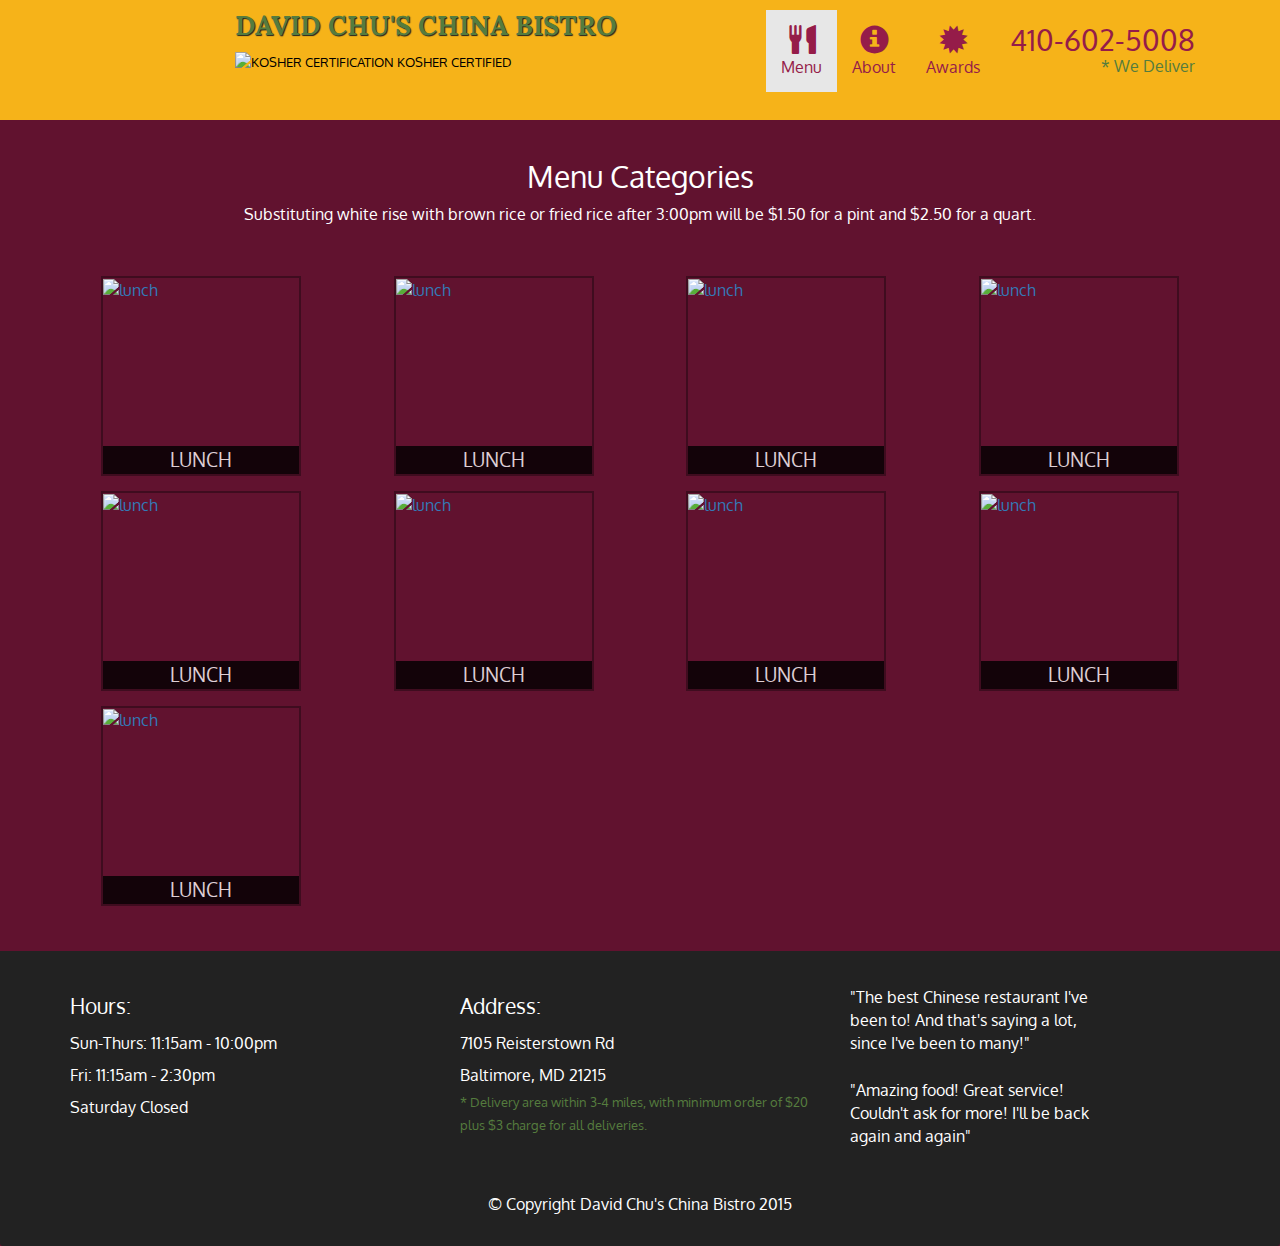
==== menu-categories.html @ 900f679c "menu-items" ====
<!DOCTYPE html>
<html lang="en">
<head>
	<meta charset="utf-8">
	<meta http-equiv="X-UA-Compatible" content="IE=edge">
	<meta name="viewport" content="width=device-width, initial-scale=1">
	<title>David Chu's China Bistro</title>
	<link rel="stylesheet" href="css/bootstrap.min.css">
	<link href="stylesheet.css" rel="stylesheet" type="text/css">
	<link href="https://fonts.googleapis.com/css?family=Oxygen:400,300,700" rel="stylesheet" type="text/css"> 

    <link href="https://fonts.googleapis.com/css?family=Lora" rel="stylesheet">

</head>
<body>
<header>
	<nav id="header-nav" class="navbar navbar-default">
	<div class="container">
	<div class="navbar-header">
		<a href="index.html" class="pull-left visible-md visible-lg"><div id="logo-img" alt="Logo Image"></div>
		</a>
<div class="navbar-brand">
	<a href="index.html"><h1>David Chu's China Bistro</h1></a>
	<p>
	<img src="http://lemonmastercleanse.com/wp-content/uploads/2015/12/Kosher-Certification.jpg" height=30px alt="Kosher certification">
	<span>Kosher Certified</span>
	</p>

</div>

<button type="button" class="navbar-toggle collapsed" data-toggle="collapse" data-target="#collapsable-nav" aria-expanded="false">
	<span class="sr-only">Toggle navigation</span>
	<span class="icon-bar"></span>
	<span class="icon-bar"></span>
	<span class="icon-bar"></span>
</button>
</div>

   <div id="collapsable-nav" class="collapse navbar-collapse">
   <ul id="nav-list" class="nav navbar-nav navbar-right">
   <li class="active">
   <a href="menu-categories.html">
   <span class="glyphicon glyphicon-cutlery"></span><br class="hidden-xs">Menu</a>
   </li>
   <li>
   <a href="#">
   <span class="glyphicon glyphicon-info-sign"></span><br class="hidden-xs">About</a>
   </li>
   <li>
   <a href="#">
   <span class="glyphicon glyphicon-certificate"></span>
   <br class="hidden-xs">Awards</a>
   </li>
   <li id="phone" class="hidden-xs">
   <a href="tel:410-602-5008">
   <span>410-602-5008</span></a><div>* We Deliver</div>
   </li>
   </ul>

		
	</div>
	</nav>



</header>

<div id="call-btn" class="visible-xs">
<a class="btn" href="tel:410-602-5--8">
<span class="glyphicon glyphicon-earphone"></span>410-602-5008</a>
</div>
<div id="xs-deliver" class="text-center visible-xs">* We Deliver</div>

<div id="main-content" class="container">
<h2 id="menu-categories-title" class="text-center">Menu Categories</h2>
<div class="text-center">
Substituting white rise with brown rice or fried rice after 3:00pm will be $1.50 for a pint and $2.50 for a quart.
</div>

<section class="row">
	<div class="col-md-3 col-sm-4 col-xs-6 col-xxs-12">
		<a href="single-category.html">
		<div class="category-tile">
		<img width="200" height="200" src="http://image6.buzzintown.com/files/event/upload_124000/upload_original/526294-new-years-eve-dinner-at-baluchi.jpg" alt="lunch">
		<span>Lunch</span>
		</div>
		</a>
	</div>
		<div class="col-md-3 col-sm-4 col-xs-6 col-xxs-12">
		<a href="single-category.html">
		<div class="category-tile">
		<img width="200" height="200" src="http://image6.buzzintown.com/files/event/upload_124000/upload_original/526294-new-years-eve-dinner-at-baluchi.jpg" alt="lunch">
		<span>Lunch</span>
		</div>
		</a>
	</div>
		<div class="col-md-3 col-sm-4 col-xs-6 col-xxs-12">
		<a href="single-category.html">
		<div class="category-tile">
		<img width="200" height="200" src="http://image6.buzzintown.com/files/event/upload_124000/upload_original/526294-new-years-eve-dinner-at-baluchi.jpg" alt="lunch">
		<span>Lunch</span>
		</div>
		</a>
	</div>
	<div class="col-md-3 col-sm-4 col-xs-6 col-xxs-12">
		<a href="single-category.html">
		<div class="category-tile">
		<img width="200" height="200" src="http://image6.buzzintown.com/files/event/upload_124000/upload_original/526294-new-years-eve-dinner-at-baluchi.jpg" alt="lunch">
		<span>Lunch</span>
		</div>
		</a>
	</div>
<div class="col-md-3 col-sm-4 col-xs-6 col-xxs-12">
		<a href="single-category.html">
		<div class="category-tile">
		<img width="200" height="200" src="http://image6.buzzintown.com/files/event/upload_124000/upload_original/526294-new-years-eve-dinner-at-baluchi.jpg" alt="lunch">
		<span>Lunch</span>
		</div>
		</a>
	</div>
	<div class="col-md-3 col-sm-4 col-xs-6 col-xxs-12">
		<a href="single-category.html">
		<div class="category-tile">
		<img width="200" height="200" src="http://image6.buzzintown.com/files/event/upload_124000/upload_original/526294-new-years-eve-dinner-at-baluchi.jpg" alt="lunch">
		<span>Lunch</span>
		</div>
		</a>
	</div>
	<div class="col-md-3 col-sm-4 col-xs-6 col-xxs-12">
		<a href="single-category.html">
		<div class="category-tile">
		<img width="200" height="200" src="http://image6.buzzintown.com/files/event/upload_124000/upload_original/526294-new-years-eve-dinner-at-baluchi.jpg" alt="lunch">
		<span>Lunch</span>
		</div>
		</a>
	</div>
	<div class="col-md-3 col-sm-4 col-xs-6 col-xxs-12">
		<a href="single-category.html">
		<div class="category-tile">
		<img width="200" height="200" src="http://image6.buzzintown.com/files/event/upload_124000/upload_original/526294-new-years-eve-dinner-at-baluchi.jpg" alt="lunch">
		<span>Lunch</span>
		</div>
		</a>
	</div>
	<div class="col-md-3 col-sm-4 col-xs-6 col-xxs-12">
		<a href="single-category.html">
		<div class="category-tile">
		<img width="200" height="200" src="http://image6.buzzintown.com/files/event/upload_124000/upload_original/526294-new-years-eve-dinner-at-baluchi.jpg" alt="lunch">
		<span>Lunch</span>
		</div>
		</a>
	</div>



</section>
	

</div>

<footer class="panel-footer">
<div class="container">
<div class="row">
<section id="hours" class="col-sm-4">
<span>Hours:</span><br>
Sun-Thurs: 11:15am - 10:00pm<br>
Fri: 11:15am - 2:30pm<br>
Saturday Closed
<hr class="visible-xs">
</section>
<section id="address" class="col-sm-4">
<span>Address:</span><br>
7105 Reisterstown Rd<br>
Baltimore, MD 21215
<p>* Delivery area within 3-4 miles, with minimum order of $20 plus $3 charge for all deliveries.</p>
<hr class="visible-xs">
</section>
<section id="testimonials" class="col-sm-3">
<p>"The best Chinese restaurant I've been to! And that's saying a lot, since I've been to many!"</p>
<p>"Amazing food! Great service! Couldn't ask for more! I'll be back again and again"</p>
</section>
</div>
<div class="text-center">&copy; Copyright David Chu's China Bistro 2015</div>
</div>
</footer>

<!-- jQuery (Bootstrap JS plugins depend on it) -->
<script src="js/jquery-3.1.1.min.js"></script>
<script src="js/bootstrap.min.js"></script>
<script src="js/script.js"></script>
</body>
</html>
---- stylesheet.css ----
body {font-size: 16px;
color:#fff;
background-color: #61122f;
font-family: 'Oxygen', sans-serif;}

/** HEADER **/
#header-nav {background-color: #f6b319;
border-radius: 0;
border: 0;}


#logo-img {background: url("https://upload.wikimedia.org/wikipedia/commons/thumb/2/27/Media_Chinese_logo.svg/150px-Media_Chinese_logo.svg.png") no-repeat;
width: 150px;
height: 100px;
margin: 10px 15px 10px 0;}

.navbar-brand h1 {/* Restaurant name */
font-family: 'Lora', serif;
color: #557c3e;
font-size: 1.5em;
text-transform: uppercase;
font-weight: bold;
text-shadow: 1px 1px 1px #222;
margin-top: 0;
margin-bottom: 0;
line-height: .75;}

.navbar-brand a:hover, .navbar-brand a:focus {text-decoration: none;}

.navbar-brand p { /* Kosher cert */
color: #000;
text-transform: uppercase;
font-size: .7em;
margin-top: 15px;}

.navbar-brand p span { /* kosher logo */
vertical-align: middle;}

#nav-list {margin-top: 10px;}

#nav-list a {color: #951c49;
text-align: center;}

#nav-list a:hover {background: #e7e7e7;}

#nav-list a span {font-size: 1.8em;}

#phone {margin-top: 5px;}

#phone a {/* Phone number */
text-align: right;
padding-bottom: 0;}

#phone div {/* we deliver */
color: #557c3e;
text-align: right;
padding-right: 15px;}

.navbar-header button.navbar-toggle, .navbar-header .iconbar {border: 1px solid #61122f;}

.navbar-header button.navbar-toggle {clear: both;
margin-top: -30px;}

.panel-footer {
	margin-top: 30px;
	padding-top: 35px;
	padding-bottom: 30px;
	background-color: #222;
	border-top: 0;
}

.panel-footer div.row {
	margin-bottom: 35px;
}
#hours, #address {
	line-height: 2;
}
#hours > span, #address > span {
	font-size: 1.3em;
}
#address p {
	color: #557c3e;
	font-size: .8em;
	line-height: 1.8;
}
#testimonial {
	font-style: italic;
}
#testimonials p:nth-child(2) {
	margin-top: 25px;
}
.container .jumbotron {
	box-shadow: 0 0 50px #3f0c1f;
	border: 2px solid #3f0c1f;
}

#menu-tile, #specials-tile, #map-tile {
	height: 250px;
	width: 100%;
	margin-bottom: 15px;
	position: relative;
	border: 2px solid #3f0c1f;
	overflow: hidden;
}
#specials-tile:hover, #menu-tile:hover, #map-tile:hover {
	box-shadow: 0 1px 5px 1px #cccccc;
}

#menu-tile {
	background: url("http://i.ndtvimg.com/i/2015-09/chilli-chicken-625_625x350_41441399214.jpg") no-repeat;
	background-position: center;
}
#specials-tile {
	background: url("http://i.ndtvimg.com/i/2015-09/chilli-chicken-625_625x350_41441399214.jpg") no-repeat;
	background-position: center;
}

#menu-tile span, #specials-tile span, #map-tile span {
	position: absolute;
	bottom: 0;
	right: 0;
	width: 100%;
	text-align: center;
	font-size: 1.6em;
	text-transform: uppercase;
	background-color: #000;
	color: #fff;
	opacity: .8;
}

/* menu categories */
.category-tile {
	position: relative;
	border: 2px solid #3f0c1f;
	overflow: hidden;
	width: 200px;
	height: 200px;
	margin: 0 auto 15px;
}
.category-tile span {
	position: absolute;
	bottom: 0;
	right: 0;
	width: 100%;
	text-align: center;
	font-size: 1.2em;
	text-transform: uppercase;
	background-color: #000;
	color: #fff;
	opacity: .8;
}
.category-tile:hover {
	box-shadow: 0 1px 5px 1px #cccccc;
}
#menu-categories-title + div {
	margin-bottom: 50px;
}






/*** Large devices only ***/
@media (min-width: 1200px) {
	/** header **/


.container .jumbotron {
	background: url("http://www.eatatyoyos.com/wp-content/uploads/2011/09/Inside-the-restaurant.jpg") no-repeat;
	height: 675px;
	;
}
/* end header */
}

/*** Medium devices only ***/
@media (min-width:992px) and (max-width: 1199px) {
		#logo-img {background: url("https://upload.wikimedia.org/wikipedia/commons/thumb/2/27/Media_Chinese_logo.svg/150px-Media_Chinese_logo.svg.png") no-repeat;
width: 100px;
height: 100px;
margin: 5px 5px 5px 0;}

.container .jumbotron {
	background: url("http://www.eatatyoyos.com/wp-content/uploads/2011/09/Inside-the-restaurant.jpg") no-repeat;
	height: 558px;
	}

}

/*** Small devices only ***/
@media (min-width: 768px) and (max-width: 991px) {
	.container .jumbotron {
	background: url("http://www.eatatyoyos.com/wp-content/uploads/2011/09/Inside-the-restaurant.jpg") no-repeat;
	height: 432px;
	}
}

/*** Extra small devices only ***/
@media (max-width: 767px) {
	/* header */
	.navbar-brand {
		padding-top: 10px;
		height: 80px;
	}
	.navbar-brand h1 {
		padding-top: 10px;
		font-size: 5vw;
	}
	.navbar-brand p {
		font-size: .6em;
		margin-top: 12px;
	}
	.navbar-brand p img{
		height: 20px;
	}
	#collapsable-nav a {
		font-size: 1.2em;
	}
	#collapsable-nav a span {
		font-size: 1em;
		margin-right: 5px;
	}

	#call-btn > a {
		font-size: 1.5em;
		display: block;
		margin: 0 20px;
		padding: 10px;
		border: 2px solid #fff;
		background-color: #f6b319;
		color: #951c49;
	}
	#xs-deliver {
		margin-top: 5px;
		font-size: .7em;
		letter-spacing: .1em;
		text-transform: uppercase;
	}
	.container .jumbotron {
		margin-top: 30px;
		padding: 0;
		
	}
	.panel-footer section {
		margin-bottom: 30px;
		text-align: center;
	}
	.panel-footer section:nth-child(3) {
		margin-bottom: 0;
	}
	.panel-footer section hr {
		width: 50%;
	}
}
@media (max-width:479) {
	.col-xxs-12 {
		position: relative;
		min-height: 1px;
		padding-right: 15px;
		padding-left: 15px;

	}
}
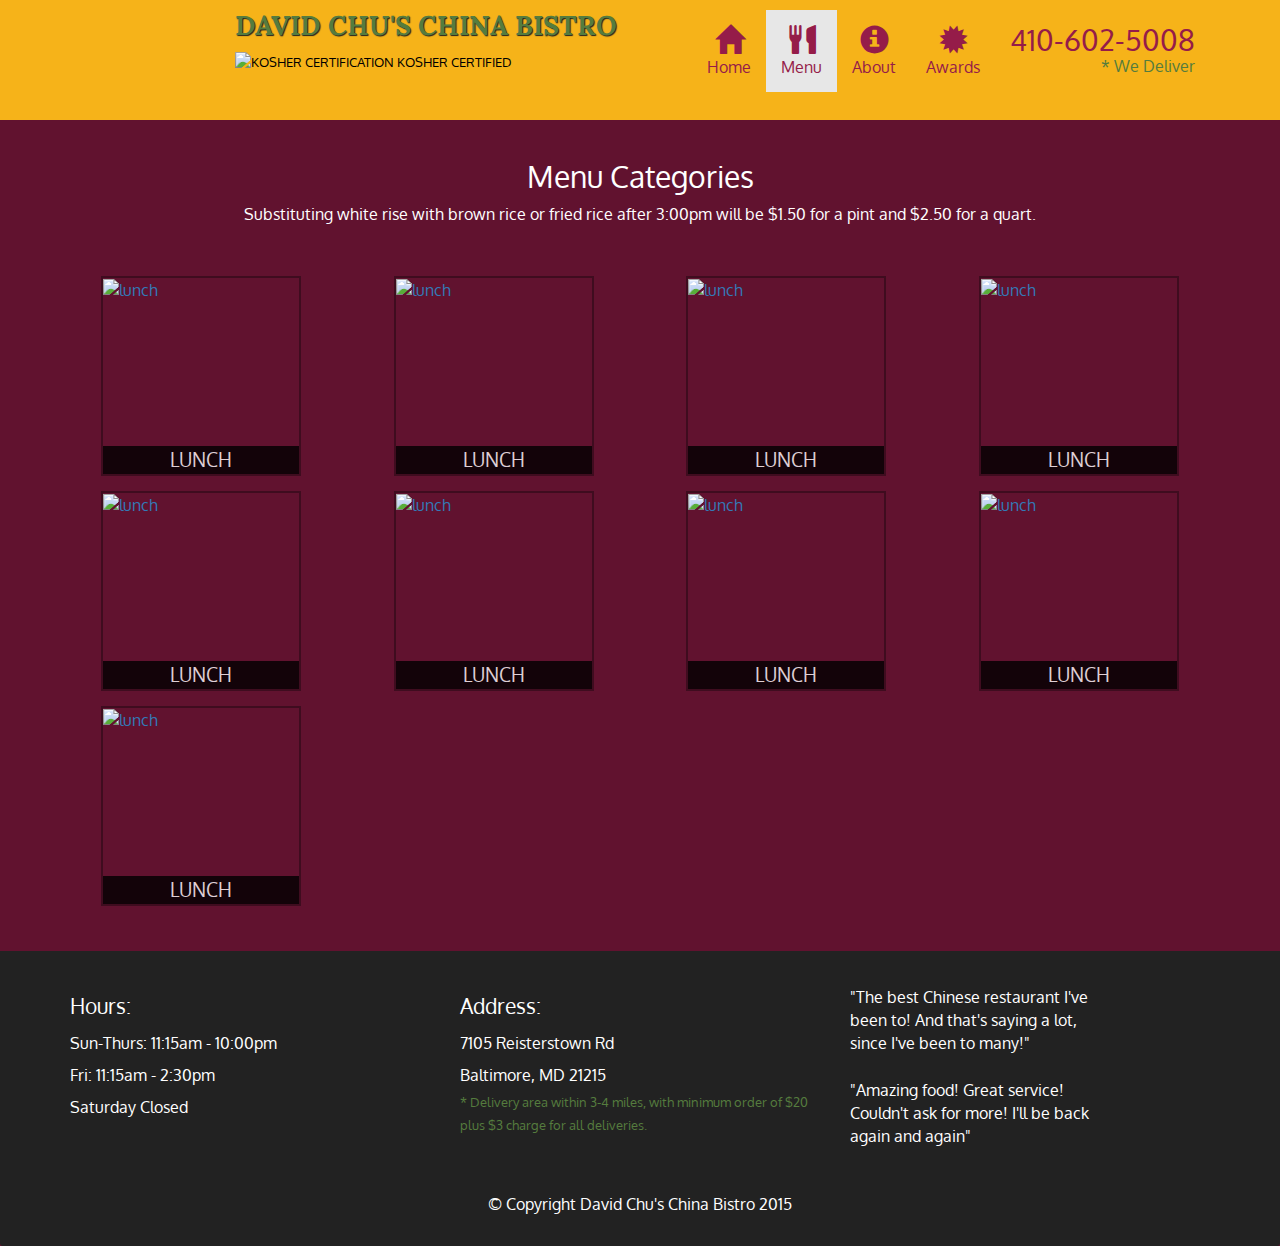
==== commit 4d663692: "home-btn" ====
--- a/menu-categories.html
+++ b/menu-categories.html
@@ -38,6 +38,10 @@
 
    <div id="collapsable-nav" class="collapse navbar-collapse">
    <ul id="nav-list" class="nav navbar-nav navbar-right">
+   <li>
+   <a href="index.html">
+   <span class="glyphicon glyphicon-home"></span><br class="hidden-xs">Home</a>
+   </li>
    <li class="active">
    <a href="menu-categories.html">
    <span class="glyphicon glyphicon-cutlery"></span><br class="hidden-xs">Menu</a>
--- a/stylesheet.css
+++ b/stylesheet.css
@@ -156,7 +156,51 @@
 	margin-bottom: 50px;
 }
 
-
+.menu-item-tile {
+	margin-bottom: 50px;
+}
+.menu-item-tile hr {
+	width: 80%;
+}
+.menu-item-tile .menu-item-price {
+	font-size: 1.1em;
+	text-align: right;
+	margin-top: -15px;
+	margin-right: -15px;
+}
+.menu-item-tile .menu-item-price span {
+	font-size: .6em;
+}
+.menu-item-photo {
+	position: relative;
+	border: 2px solid #3f0c1f;
+	overflow: hidden;
+	padding: 0;
+	margin-right: -15px;
+	margin-left: auto;
+	margin-bottom: 20px;
+	max-width: 250px;
+}
+.menu-item-photo div{
+	position: absolute;
+	bottom: 0;
+	right: 0;
+	width:80px;
+	background-color: #557c3e;
+	text-align: center;
+}
+.menu-item-description {
+	padding-right: 30px;
+
+}
+h3.menu-item-title {
+	margin: 0 0 10px;
+}
+.menu-item-details {
+	font-size: .9em;
+	font-style: italic;
+	
+}
 
 
 
@@ -252,14 +296,26 @@
 	.panel-footer section hr {
 		width: 50%;
 	}
-}
-@media (max-width:479) {
+	.menu-item-photo {
+		margin-right: auto;
+	}
+	.menu-item-tile .menu-item-price {
+		text-align: center;
+	}
+	.menu-item-description {
+		text-align: center;
+	}
+}
+
+
+
+	@media (max-width:479) {
 	.col-xxs-12 {
 		position: relative;
 		min-height: 1px;
 		padding-right: 15px;
 		padding-left: 15px;
-
-	}
-}
-
+		float: left;
+		width: 100%;}}
+
+
